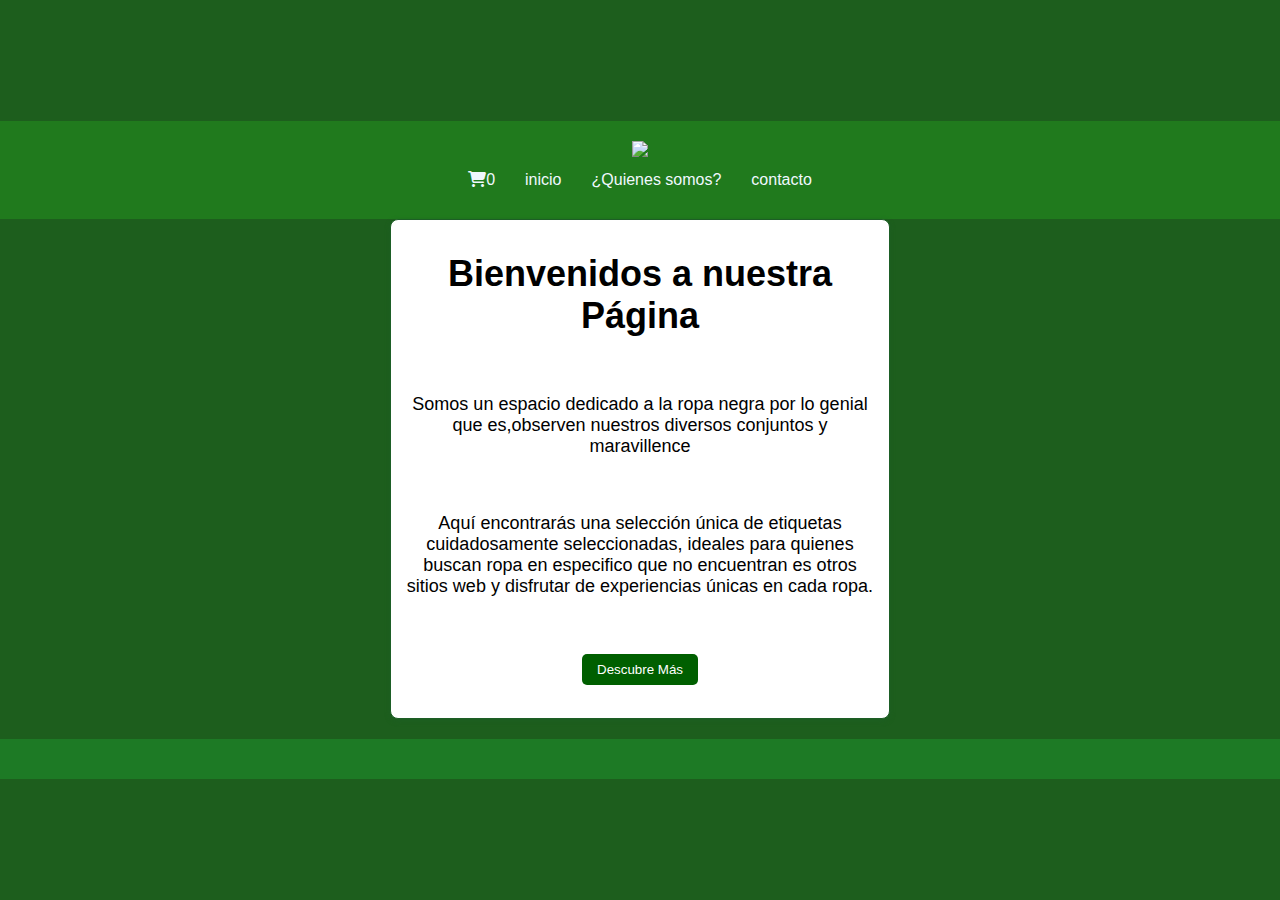
==== quienes.html @ 045c807f "Create quienes.html" ====
<!DOCTYPE html>
<html lang="en">
<head>
    <meta charset="UTF-8">
    <meta name="viewport" content="width=device-width, initial-scale=1.0">
    <title>tienda virtual</title>
    <link rel="stylesheet" href="quienes.css">
    <link rel="stylesheet" href="https://fonts.googleapis.com/css2?family=Material+Symbols+Outlined:opsz,wght,FILL,GRAD@24,400,0,0&icon_names=shopping_cart" />
    <link rel="icon" href="img/logo1.png" type="image/x-icon">
    <link href="https://cdnjs.cloudflare.com/ajax/libs/font-awesome/6.5.1/css/all.min.css" rel="stylesheet">
</head>
<body>
    <header>
       
        <nav>
            <img src="img/logo1.png"  width="150" >
            <ul id="ulmenu">
                <li><a href="carrito.html"><i class="fas fa-shopping-cart"></i><span id="cantidad-carrito" class="cantidad-carrito">0</span></a></li>
            </ul>
        </nav>
    </header>
    <body>
        <main id="boxinfo">
            <h1>Bienvenidos a nuestra Página</h1>
            <p>Somos un espacio dedicado a la ropa negra por lo genial que es,observen nuestros diversos conjuntos y maravillence </p>
        <p>Aquí encontrarás una selección única de etiquetas cuidadosamente seleccionadas, ideales para quienes buscan ropa en especifico que no encuentran es otros sitios web y disfrutar de experiencias únicas en cada ropa.</p>
            <a href="index.html">
                <button>Descubre Más</button>
            </a>
        </main>
    </body>
    
    <footer>

    </footer>

    <script src="funcion.js"></script>
</body>
</html>
---- quienes.css ----
/* Elimina márgenes y rellenos predeterminados y configura box-sizing */
* {
    margin: 0;
    padding: 0;
    box-sizing: border-box;
}

/* Configuración general del body */
body {
    font-family: Arial, sans-serif; /* Fuente del texto */
    background-color: #1d5e1d; /* Fondo oscuro */
    text-align: center; /* Centra el texto */
    display: flex; /* Flexbox para estructurar el contenido */
    justify-content: center; /* Centrar contenido horizontalmente */
    align-items: center; /* Centrar contenido verticalmente */
    min-height: 100vh; /* Asegura que el body ocupe toda la altura de la pantalla */
    flex-direction: column; /* Apila los elementos verticalmente */
}

/* Estiliza el encabezado */
header {
    text-align: center; /* Centra el texto */
    background-color: #207a1d; /* Fondo oscuro */
    padding: 20px; /* Relleno interno */
    width: 100%; /* Ocupa todo el ancho */
    font-family: Arial, sans-serif; /* Fuente */
}

/* Ajusta el logo */
header .logo {
    width: 100px; /* Ancho del logo */
    margin: 0 auto; /* Centra el logo horizontalmente */
}

/* Estiliza listas de navegación */
ul {
    display: flex; /* Usa flexbox para organizar los elementos */
    flex-direction: row; /* Coloca los elementos en fila */
    justify-content: center; /* Centra los elementos dentro de la lista */
    padding: 10px 0; /* Espaciado vertical */
}

/* Estiliza elementos de lista */
li {
    list-style: none; /* Elimina las viñetas */
    margin: 0 15px; /* Espaciado entre elementos */
}

/* Estilo de los enlaces */
a {
    text-decoration: none; /* Sin subrayado */
    color: aliceblue; /* Color blanco azulado */
}

/* Cambia el color del enlace al pasar el cursor */
a:hover {
    color: #3bff3b; /* Rojo brillante */
}

/* Configura la sección principal */
main {
    display: grid; /* Usa un diseño en cuadrícula */
    gap: 20px; /* Espaciado entre elementos */
    padding: 50px; /* Relleno interno */
    justify-content: center; /* Centra horizontalmente los elementos en el grid */
    align-items: center; /* Centra verticalmente los elementos en el grid */
    background-color: #005f15; /* Fondo oscuro para el main */
    width: 100%; /* Ocupa todo el ancho */
}

/* Estilo para los botones */
button {
    background-color: #005f00; /* Fondo oscuro */
    color: white; /* Texto blanco */
    padding: 8px 15px; /* Relleno interno */
    border: none; /* Sin borde */
    border-radius: 5px; /* Bordes redondeados */
    cursor: pointer; /* Cambia el cursor al pasar sobre el botón */
}

/* Cambia el color del botón al pasar el cursor */
button:hover {
    background-color: #3bff86; /* verde brillante */
}

/* Caja de información */
#boxinfo {
    width: 500px; /* Ancho fijo */
    height: 500px; /* Alto fijo */
    background-color: white; /* Fondo blanco */
    border-radius: 8px; /* Bordes redondeados */
    border: 1px solid #1d5e26; /* Borde oscuro */
    padding: 15px; /* Relleno interno */
    text-align: center; /* Centra el texto */
    box-shadow: 0 2px 5px #1d5e22; /* Sombra sutil */
    margin: 0 auto; /* Centra la caja horizontalmente */
    font-size: 18px; /* Tamaño del texto */
}

/* Configuración del pie de página */
footer {
    text-align: center; /* Centra el texto */
    padding: 20px; /* Relleno interno */
    background-color: #1d7a25; /* Fondo oscuro */
    color: white; /* Texto blanco */
    width: 100%; /* Ocupa todo el ancho */
    margin-top: 20px; /* Espaciado superior */
}
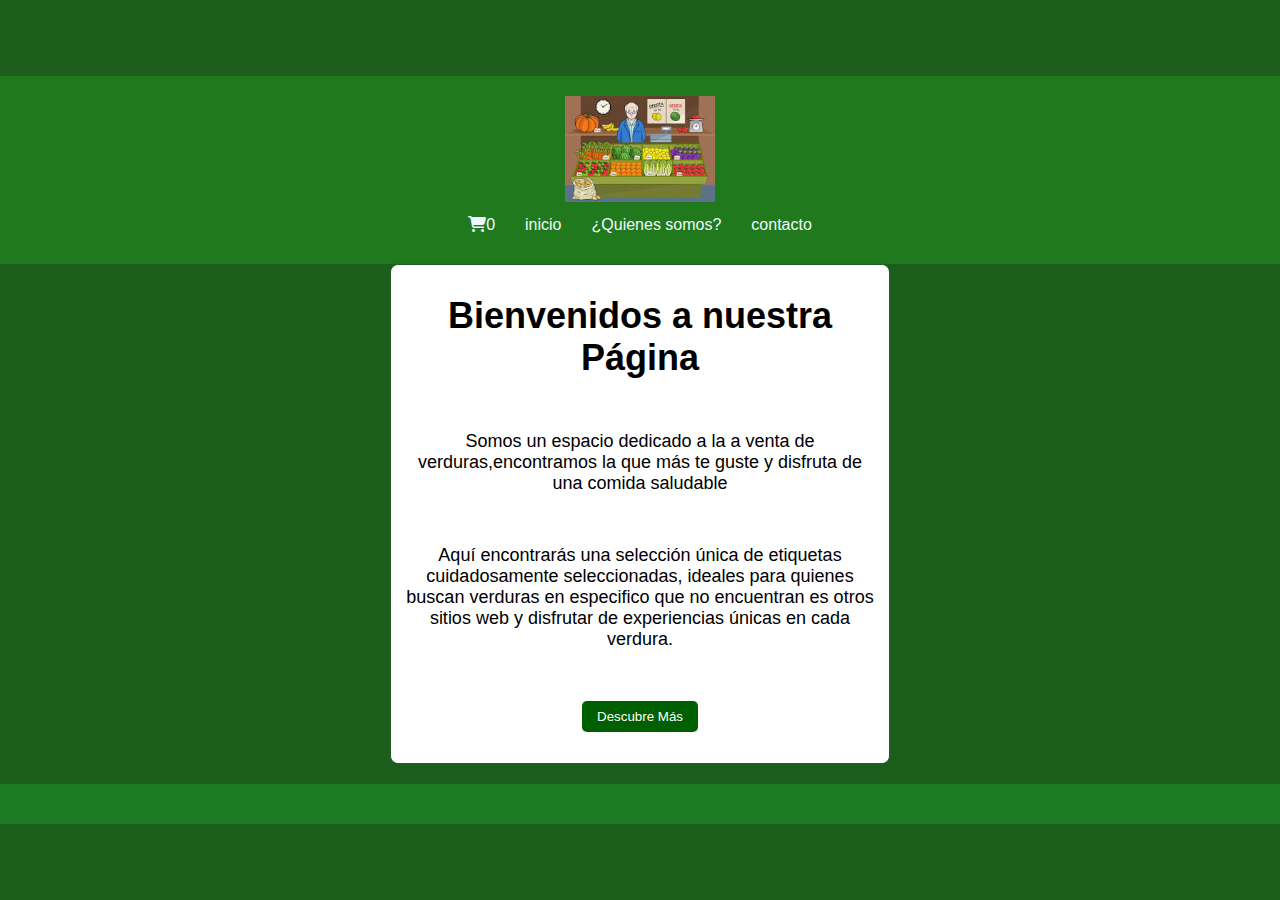
==== commit 1753d436: "Actualizar quienes.html" ====
--- a/quienes.html
+++ b/quienes.html
@@ -22,8 +22,8 @@
     <body>
         <main id="boxinfo">
             <h1>Bienvenidos a nuestra Página</h1>
-            <p>Somos un espacio dedicado a la ropa negra por lo genial que es,observen nuestros diversos conjuntos y maravillence </p>
-        <p>Aquí encontrarás una selección única de etiquetas cuidadosamente seleccionadas, ideales para quienes buscan ropa en especifico que no encuentran es otros sitios web y disfrutar de experiencias únicas en cada ropa.</p>
+            <p>Somos un espacio dedicado a la a venta de verduras,encontramos la que más te guste y disfruta de una comida saludable</p>
+        <p>Aquí encontrarás una selección única de etiquetas cuidadosamente seleccionadas, ideales para quienes buscan verduras en especifico que no encuentran es otros sitios web y disfrutar de experiencias únicas en cada verdura.</p>
             <a href="index.html">
                 <button>Descubre Más</button>
             </a>
